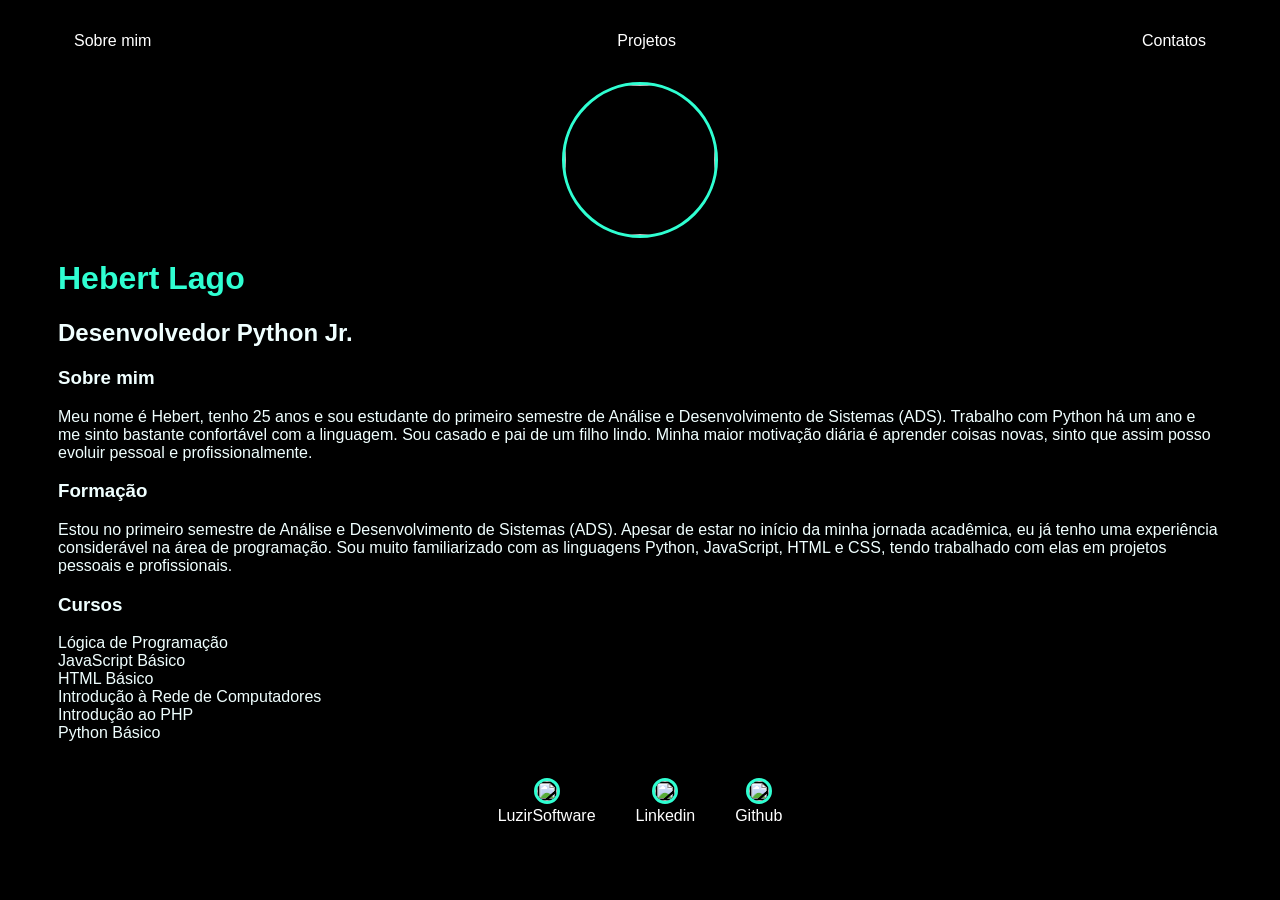
==== index.html @ 5702b3a4 "Add files via upload" ====
<!DOCTYPE html>
<html lang="en">
<head>
    <meta charset="UTF-8">
    <meta http-equiv="X-UA-Compatible" content="IE=edge">
    <meta name="viewport" content="width=device-width, initial-scale=1.0">
    <title>Hebert Lago</title>
    <link rel="stylesheet" href="index.css">
</head>
<body>
    <div class="container">
        <div>
            <nav>
                <ul>
                    <li>
                        <a href="index.html" >Sobre mim</a>    

                    </li>
                    <li>
                        <a href="project.html" target="_blank" rel="noopener noreferrer">Projetos</a>    
                        
                    </li>
                    <li>
                        <a href="contact.html" target="_blank" rel="noopener noreferrer">Contatos</a>    
                        
                    </li>
                </ul>
            </nav>
        </div>
<header>
     <div class="center">
        <img src="./img/IMG_0002.JPG">
    </div>
    <h1>Hebert Lago</h1>
    <h2>Desenvolvedor Python Jr.</h2>

    <main>
        <section>
            <h3>Sobre mim</h3>
            <p>Meu nome é Hebert, tenho 25 anos e sou estudante do primeiro semestre de Análise e Desenvolvimento de Sistemas (ADS). Trabalho com Python há um ano e me sinto bastante confortável com a linguagem. Sou casado e pai de um filho lindo. Minha maior motivação diária é aprender coisas novas, sinto que assim posso evoluir pessoal e profissionalmente.</p>
        </section>
        <section>
            <h3>Formação</h3>
            <p>Estou no primeiro semestre de Análise e Desenvolvimento de Sistemas (ADS). Apesar de estar no início da minha jornada acadêmica, eu já tenho uma experiência considerável na área de programação. Sou muito familiarizado com as linguagens Python, JavaScript, HTML e CSS, tendo trabalhado com elas em projetos pessoais e profissionais.</p>
        </section>
        <section>
            <h3>Cursos</h3>
            <p>
                Lógica de Programação <br>
                JavaScript Básico <br>
                HTML Básico <br>
                Introdução à Rede de Computadores <br>
                Introdução ao PHP <br>
                Python Básico
            </p>
        </section>
    </main>
    <footer>
        <a href="luzirsoftware.html" target="_blank" rel="noopener noreferrer">
            <img src="./img/icons8-python.svg">
            <p>LuzirSoftware</p>
        </a>

        <a href="https://br.linkedin.com/in/hebert-lago-372179212" target="_blank" rel="noopener noreferrer">
            <img src="./img/icons8-linkedin-circled.svg">
            <p>Linkedin</p>
        
        </a>
        
        <a href="https://github.com/hebertlago98" target="_blank" rel="noopener noreferrer">
            <img src="./img/icons8-github.svg">
            <p>Github</p>
        </a>
    </footer>
</header>

    </div>
</body>
</html>
---- index.css ----
body{
    color: azure;
    background-color: black;
    font-family: Arial, Helvetica, sans-serif;
}

ul{
    display: flex;
    justify-content: space-between;
    list-style-type: none;
    align-items: center;
    padding: 16px;
    
}

a{
    color: white;
    text-decoration: none;
}

header img{

    width: 150px;
    height: 150px;
    border-radius: 50%;
    border: 3px solid rgb(47, 255, 210);


}

.center{
    text-align: center;
}

h1{
    color: rgb(47, 255, 210);
}

footer img {
    width: 20px;
    height: 20px;
    border-radius: 50%;

}

footer{
    display: flex;
    justify-content: center;
}

footer a{
    margin: 20px;
    text-align: center;
}

footer p {
    margin-top: 2px;
}

.container{
    padding: 0px 50px;

}
nav a:hover{
    color: rgb(47, 255, 210);
}
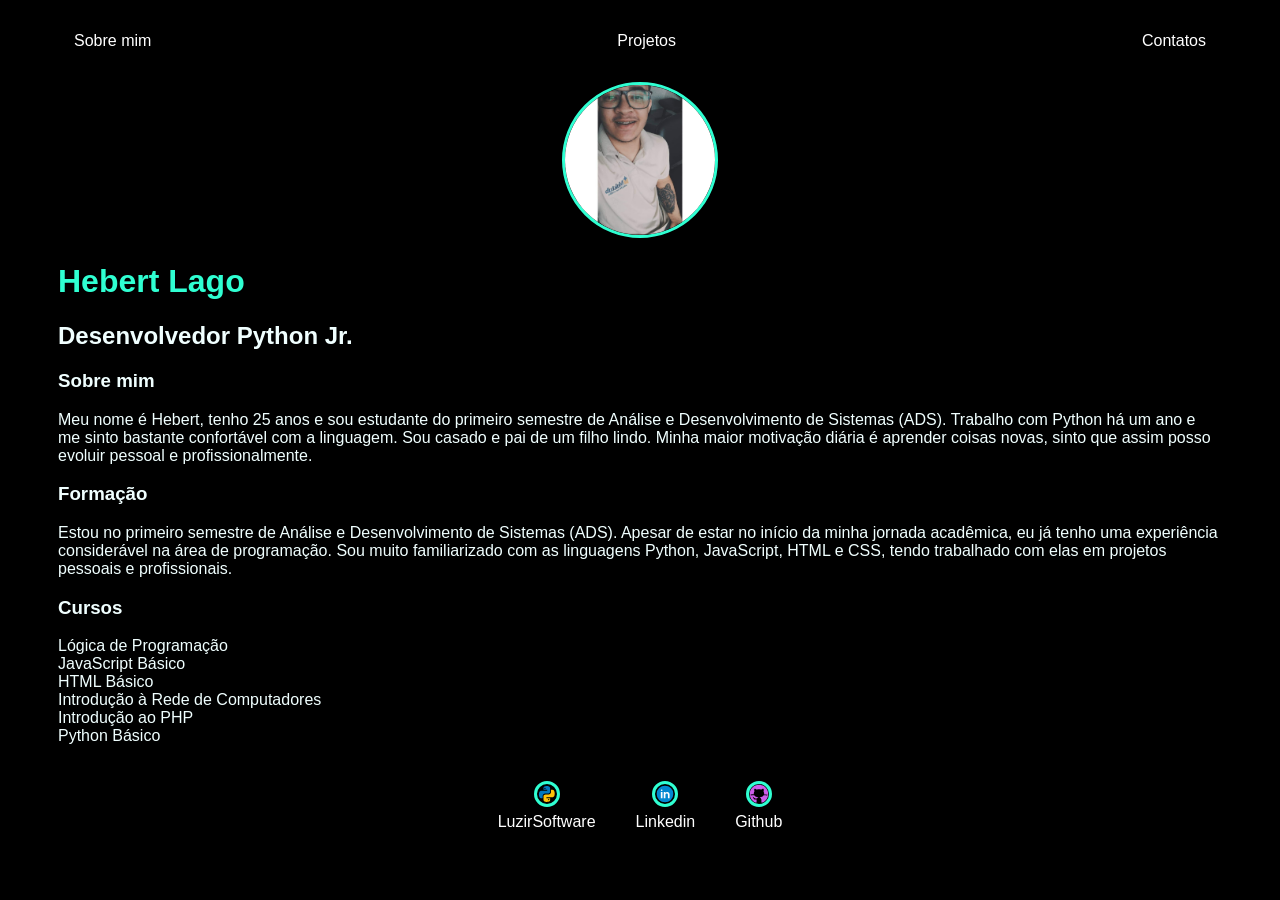
==== commit fb05e433: "Add files via upload" ====
--- a/index.html
+++ b/index.html
@@ -29,7 +29,7 @@
         </div>
 <header>
      <div class="center">
-        <img src="./img/IMG_0002.JPG">
+        <img src="IMG_0002.JPG">
     </div>
     <h1>Hebert Lago</h1>
     <h2>Desenvolvedor Python Jr.</h2>
@@ -57,18 +57,18 @@
     </main>
     <footer>
         <a href="luzirsoftware.html" target="_blank" rel="noopener noreferrer">
-            <img src="./img/icons8-python.svg">
+            <img src="icons8-python.svg">
             <p>LuzirSoftware</p>
         </a>
 
         <a href="https://br.linkedin.com/in/hebert-lago-372179212" target="_blank" rel="noopener noreferrer">
-            <img src="./img/icons8-linkedin-circled.svg">
+            <img src="icons8-linkedin-circled.svg">
             <p>Linkedin</p>
         
         </a>
         
         <a href="https://github.com/hebertlago98" target="_blank" rel="noopener noreferrer">
-            <img src="./img/icons8-github.svg">
+            <img src="icons8-github.svg">
             <p>Github</p>
         </a>
     </footer>
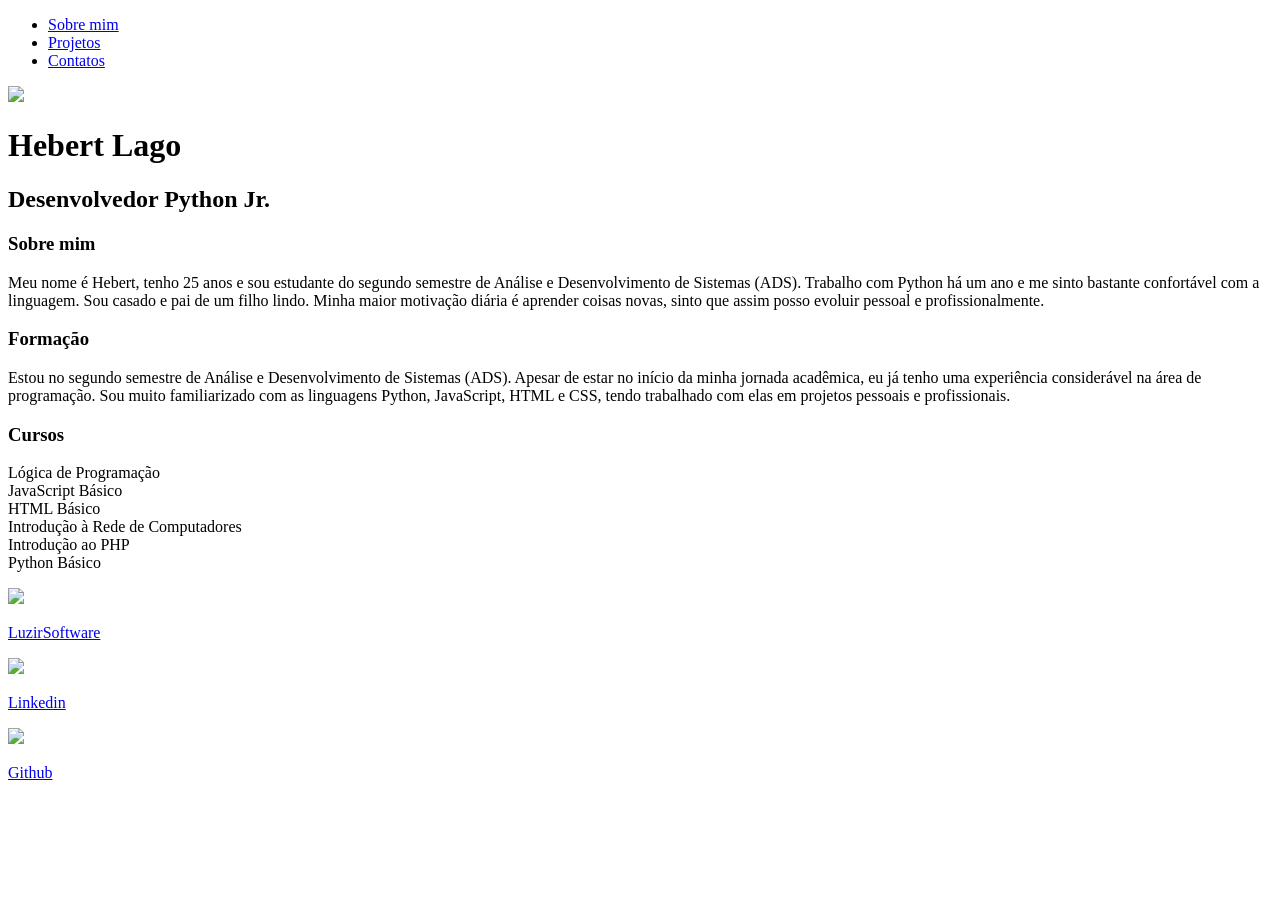
==== commit 3eacfa62: "Add files via upload" ====
--- a/index.html
+++ b/index.html
@@ -1,11 +1,11 @@
 <!DOCTYPE html>
-<html lang="en">
+<html lang="pt-BR">
 <head>
     <meta charset="UTF-8">
     <meta http-equiv="X-UA-Compatible" content="IE=edge">
     <meta name="viewport" content="width=device-width, initial-scale=1.0">
     <title>Hebert Lago</title>
-    <link rel="stylesheet" href="index.css">
+    <link rel="stylesheet" href="/myportfolio-main/css/style.css">
 </head>
 <body>
     <div class="container">
@@ -17,11 +17,11 @@
 
                     </li>
                     <li>
-                        <a href="project.html" target="_blank" rel="noopener noreferrer">Projetos</a>    
+                        <a href="https://www.luzirsoftware.com.br/index.html#portfolio" target="_blank" rel="noopener noreferrer">Projetos</a>    
                         
                     </li>
                     <li>
-                        <a href="contact.html" target="_blank" rel="noopener noreferrer">Contatos</a>    
+                        <a href="https://www.luzirsoftware.com.br/index.html#contact" target="_blank" rel="noopener noreferrer">Contatos</a>    
                         
                     </li>
                 </ul>
@@ -29,7 +29,7 @@
         </div>
 <header>
      <div class="center">
-        <img src="IMG_0002.JPG">
+        <img src="/myportfolio-main/img/1681322470989.jpg">
     </div>
     <h1>Hebert Lago</h1>
     <h2>Desenvolvedor Python Jr.</h2>
@@ -37,11 +37,11 @@
     <main>
         <section>
             <h3>Sobre mim</h3>
-            <p>Meu nome é Hebert, tenho 25 anos e sou estudante do primeiro semestre de Análise e Desenvolvimento de Sistemas (ADS). Trabalho com Python há um ano e me sinto bastante confortável com a linguagem. Sou casado e pai de um filho lindo. Minha maior motivação diária é aprender coisas novas, sinto que assim posso evoluir pessoal e profissionalmente.</p>
+            <p>Meu nome é Hebert, tenho 25 anos e sou estudante do segundo semestre de Análise e Desenvolvimento de Sistemas (ADS). Trabalho com Python há um ano e me sinto bastante confortável com a linguagem. Sou casado e pai de um filho lindo. Minha maior motivação diária é aprender coisas novas, sinto que assim posso evoluir pessoal e profissionalmente.</p>
         </section>
         <section>
             <h3>Formação</h3>
-            <p>Estou no primeiro semestre de Análise e Desenvolvimento de Sistemas (ADS). Apesar de estar no início da minha jornada acadêmica, eu já tenho uma experiência considerável na área de programação. Sou muito familiarizado com as linguagens Python, JavaScript, HTML e CSS, tendo trabalhado com elas em projetos pessoais e profissionais.</p>
+            <p>Estou no segundo semestre de Análise e Desenvolvimento de Sistemas (ADS). Apesar de estar no início da minha jornada acadêmica, eu já tenho uma experiência considerável na área de programação. Sou muito familiarizado com as linguagens Python, JavaScript, HTML e CSS, tendo trabalhado com elas em projetos pessoais e profissionais.</p>
         </section>
         <section>
             <h3>Cursos</h3>
@@ -56,19 +56,19 @@
         </section>
     </main>
     <footer>
-        <a href="luzirsoftware.html" target="_blank" rel="noopener noreferrer">
-            <img src="icons8-python.svg">
+        <a href="https://www.luzirsoftware.com.br/" target="_blank" rel="noopener noreferrer">
+            <img src="/myportfolio-main/img/icons8-python.svg">
             <p>LuzirSoftware</p>
         </a>
 
         <a href="https://br.linkedin.com/in/hebert-lago-372179212" target="_blank" rel="noopener noreferrer">
-            <img src="icons8-linkedin-circled.svg">
+            <img src="/myportfolio-main/img/icons8-linkedin-circled.svg">
             <p>Linkedin</p>
         
         </a>
         
         <a href="https://github.com/hebertlago98" target="_blank" rel="noopener noreferrer">
-            <img src="icons8-github.svg">
+            <img src="/myportfolio-main/img/icons8-github.svg">
             <p>Github</p>
         </a>
     </footer>
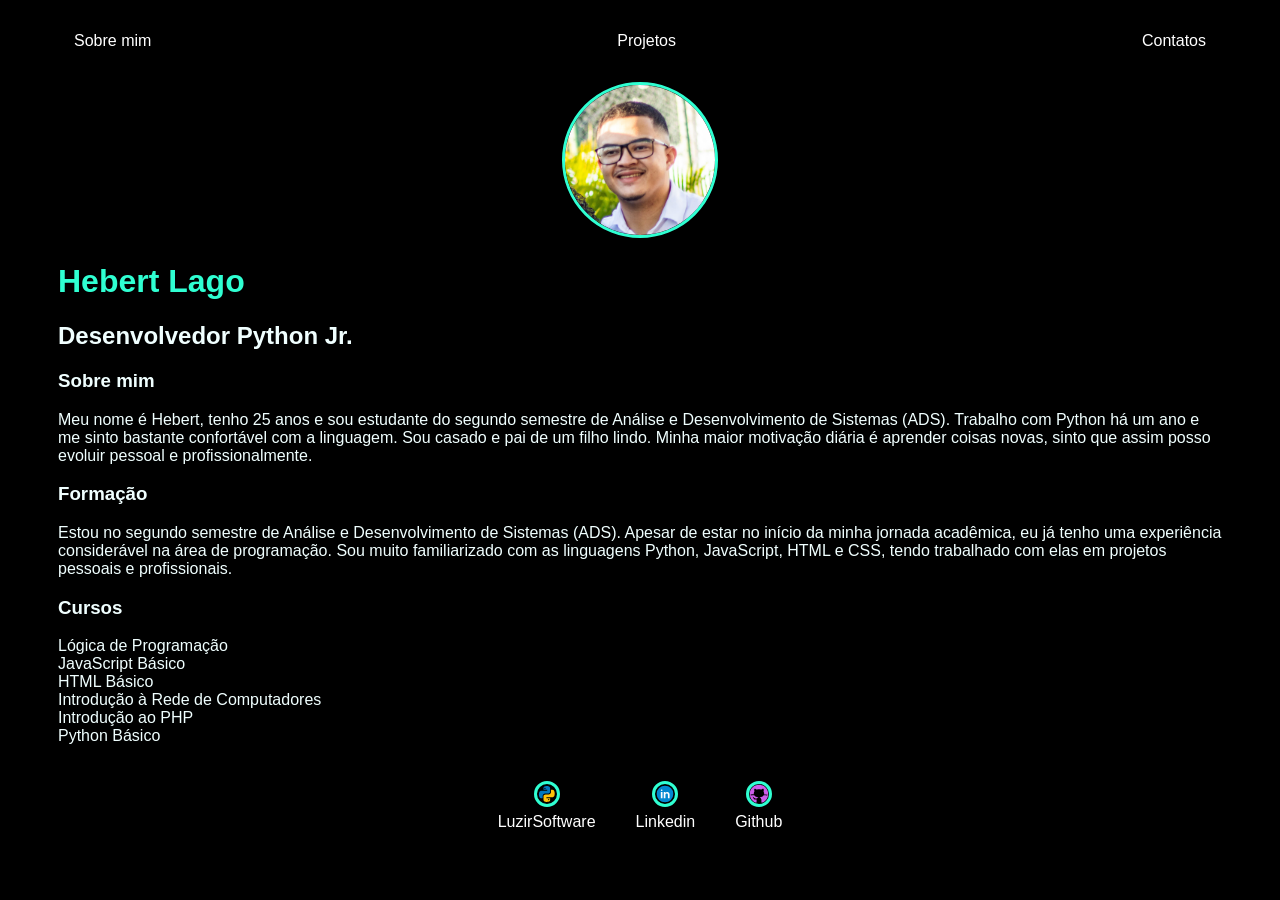
==== commit 48973c91: "Update index.html" ====
--- a/index.html
+++ b/index.html
@@ -5,7 +5,7 @@
     <meta http-equiv="X-UA-Compatible" content="IE=edge">
     <meta name="viewport" content="width=device-width, initial-scale=1.0">
     <title>Hebert Lago</title>
-    <link rel="stylesheet" href="/myportfolio-main/css/style.css">
+    <link rel="stylesheet" href="/css/style.css">
 </head>
 <body>
     <div class="container">
@@ -29,7 +29,7 @@
         </div>
 <header>
      <div class="center">
-        <img src="/myportfolio-main/img/1681322470989.jpg">
+        <img src="/img/1681322470989.jpg">
     </div>
     <h1>Hebert Lago</h1>
     <h2>Desenvolvedor Python Jr.</h2>
@@ -57,18 +57,18 @@
     </main>
     <footer>
         <a href="https://www.luzirsoftware.com.br/" target="_blank" rel="noopener noreferrer">
-            <img src="/myportfolio-main/img/icons8-python.svg">
+            <img src="/img/icons8-python.svg">
             <p>LuzirSoftware</p>
         </a>
 
         <a href="https://br.linkedin.com/in/hebert-lago-372179212" target="_blank" rel="noopener noreferrer">
-            <img src="/myportfolio-main/img/icons8-linkedin-circled.svg">
+            <img src="/img/icons8-linkedin-circled.svg">
             <p>Linkedin</p>
         
         </a>
         
         <a href="https://github.com/hebertlago98" target="_blank" rel="noopener noreferrer">
-            <img src="/myportfolio-main/img/icons8-github.svg">
+            <img src="/img/icons8-github.svg">
             <p>Github</p>
         </a>
     </footer>
@@ -76,4 +76,4 @@
 
     </div>
 </body>
-</html>+</html>
--- a/css/style.css
+++ b/css/style.css
@@ -0,0 +1,66 @@
+body{
+    color: azure;
+    background-color: black;
+    font-family: Arial, Helvetica, sans-serif;
+}
+
+ul{
+    display: flex;
+    justify-content: space-between;
+    list-style-type: none;
+    align-items: center;
+    padding: 16px;
+    
+}
+
+a{
+    color: white;
+    text-decoration: none;
+}
+
+header img{
+
+    width: 150px;
+    height: 150px;
+    border-radius: 50%;
+    border: 3px solid rgb(47, 255, 210);
+
+
+}
+
+.center{
+    text-align: center;
+}
+
+h1{
+    color: rgb(47, 255, 210);
+}
+
+footer img {
+    width: 20px;
+    height: 20px;
+    border-radius: 50%;
+
+}
+
+footer{
+    display: flex;
+    justify-content: center;
+}
+
+footer a{
+    margin: 20px;
+    text-align: center;
+}
+
+footer p {
+    margin-top: 2px;
+}
+
+.container{
+    padding: 0px 50px;
+
+}
+nav a:hover{
+    color: rgb(47, 255, 210);
+}
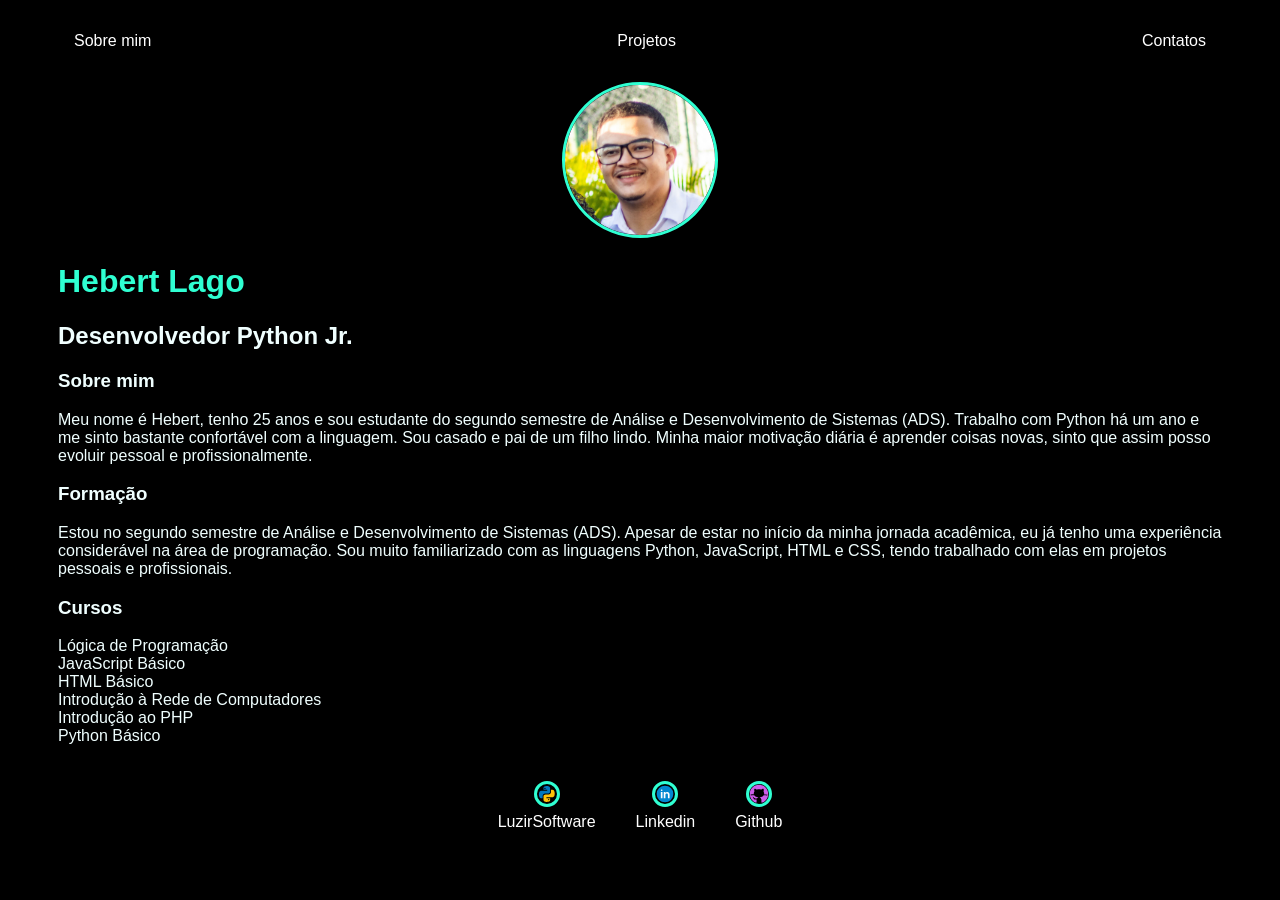
==== commit fc2cd78f: "Update index.html" ====
--- a/index.html
+++ b/index.html
@@ -29,7 +29,7 @@
         </div>
 <header>
      <div class="center">
-        <img src="/img/1681322470989.jpg">
+        <img src="./img/1681322470989.jpg">
     </div>
     <h1>Hebert Lago</h1>
     <h2>Desenvolvedor Python Jr.</h2>
@@ -57,18 +57,18 @@
     </main>
     <footer>
         <a href="https://www.luzirsoftware.com.br/" target="_blank" rel="noopener noreferrer">
-            <img src="/img/icons8-python.svg">
+            <img src="./img/icons8-python.svg">
             <p>LuzirSoftware</p>
         </a>
 
         <a href="https://br.linkedin.com/in/hebert-lago-372179212" target="_blank" rel="noopener noreferrer">
-            <img src="/img/icons8-linkedin-circled.svg">
+            <img src="./img/icons8-linkedin-circled.svg">
             <p>Linkedin</p>
         
         </a>
         
         <a href="https://github.com/hebertlago98" target="_blank" rel="noopener noreferrer">
-            <img src="/img/icons8-github.svg">
+            <img src="./img/icons8-github.svg">
             <p>Github</p>
         </a>
     </footer>
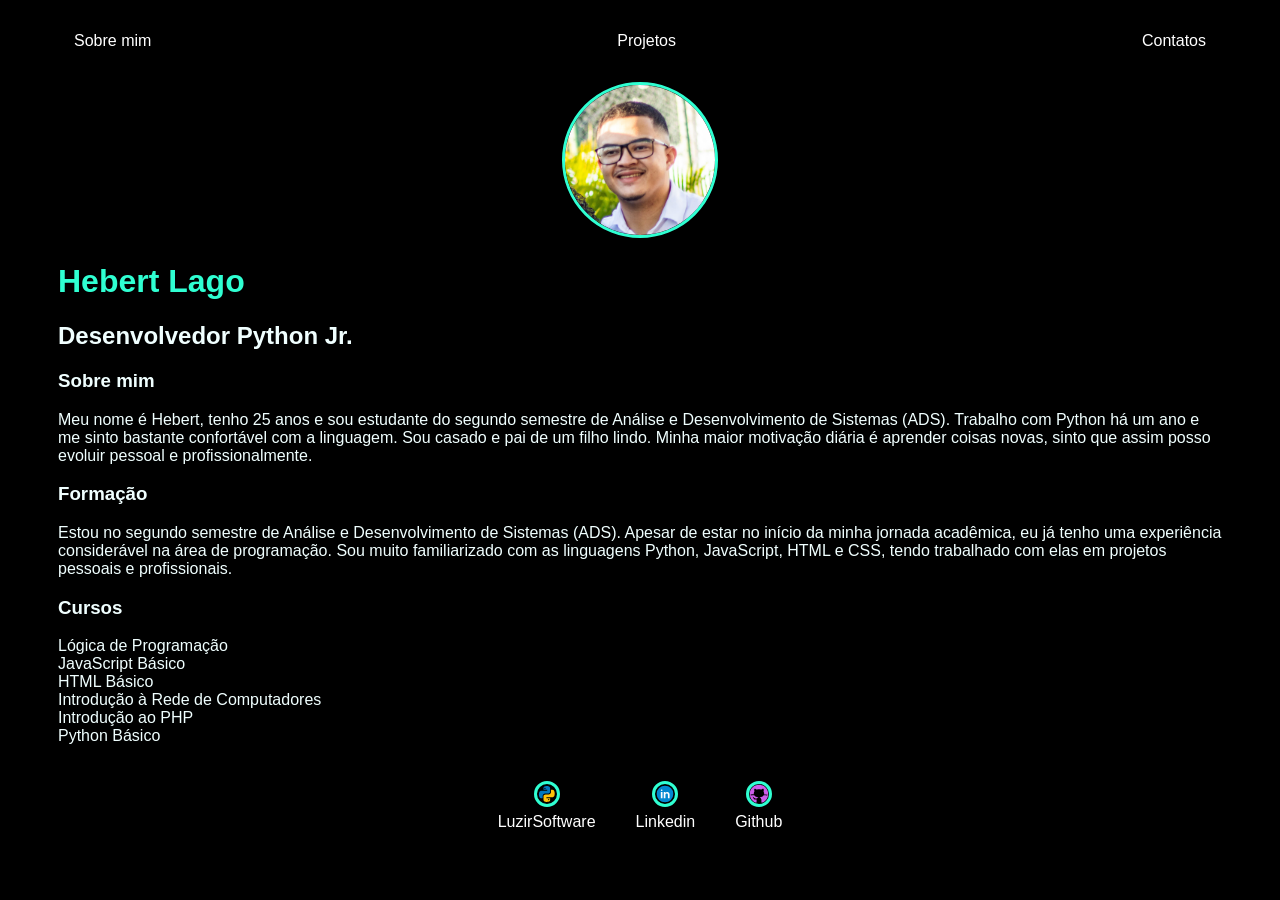
==== commit 578964e3: "Update index.html" ====
--- a/index.html
+++ b/index.html
@@ -5,7 +5,7 @@
     <meta http-equiv="X-UA-Compatible" content="IE=edge">
     <meta name="viewport" content="width=device-width, initial-scale=1.0">
     <title>Hebert Lago</title>
-    <link rel="stylesheet" href="/css/style.css">
+    <link rel="stylesheet" href="./css/style.css">
 </head>
 <body>
     <div class="container">
